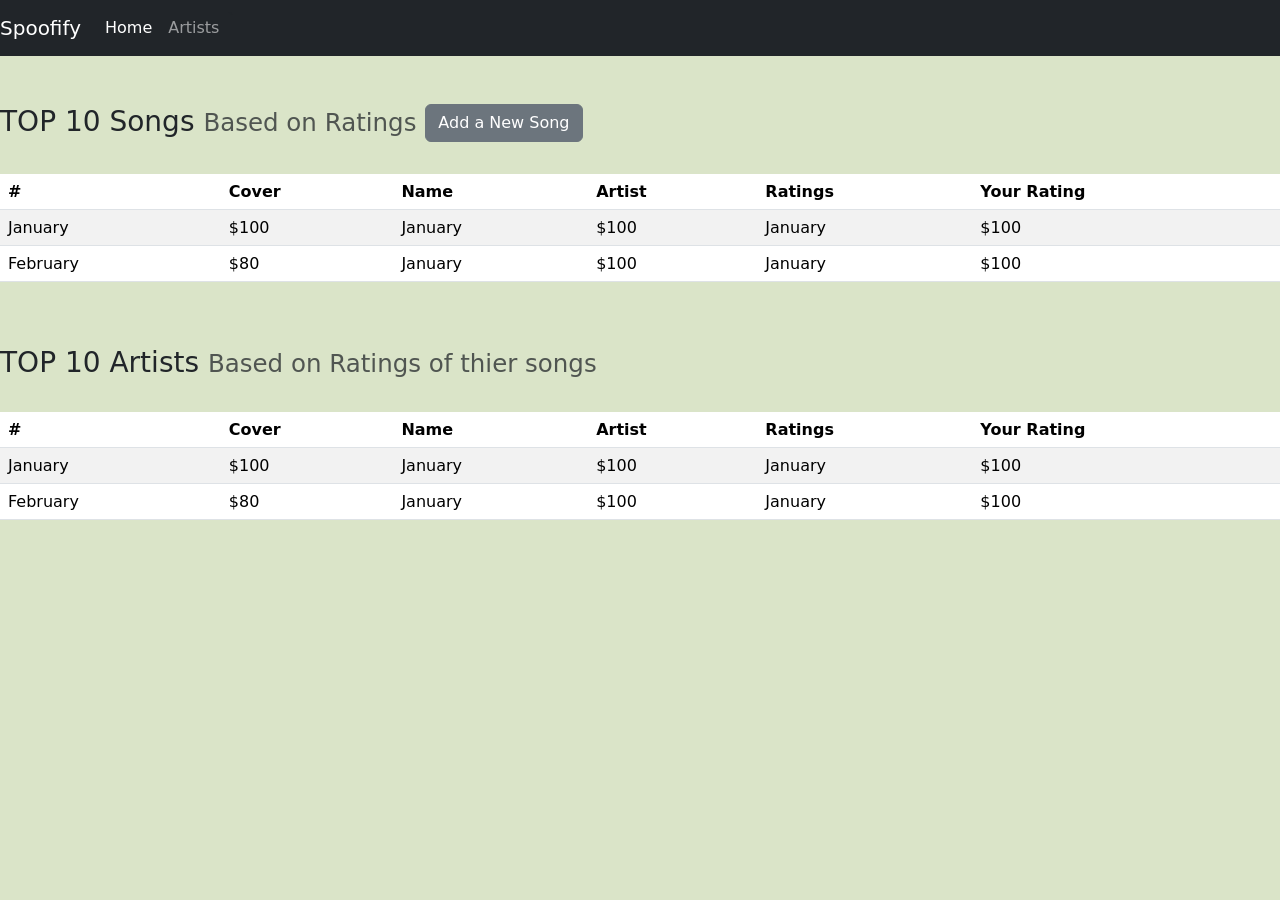
==== templates/index.html @ ae159f96 "added template" ====
<!<!DOCTYPE html>
<!--[if lt IE 7]>      <html class="no-js lt-ie9 lt-ie8 lt-ie7"> <![endif]-->
<!--[if IE 7]>         <html class="no-js lt-ie9 lt-ie8"> <![endif]-->
<!--[if IE 8]>         <html class="no-js lt-ie9"> <![endif]-->
<!--[if gt IE 8]>      <html class="no-js"> <!--<![endif]-->
<html>
    <head>
        <meta charset="utf-8">  
        <meta http-equiv="X-UA-Compatible" content="IE=edge">
        <title></title>
        <meta name="description" content="">
        <meta name="viewport" content="width=device-width, initial-scale=1">
        <link rel="stylesheet" href="style.css">
        
        <link href="https://cdn.jsdelivr.net/npm/bootstrap@5.2.2/dist/css/bootstrap.min.css" rel="stylesheet" integrity="sha384-Zenh87qX5JnK2Jl0vWa8Ck2rdkQ2Bzep5IDxbcnCeuOxjzrPF/et3URy9Bv1WTRi" crossorigin="anonymous">
        
        <script src="https://cdn.jsdelivr.net/npm/bootstrap@5.2.2/dist/js/bootstrap.bundle.min.js" integrity="sha384-OERcA2EqjJCMA+/3y+gxIOqMEjwtxJY7qPCqsdltbNJuaOe923+mo//f6V8Qbsw3" crossorigin="anonymous"></script>


    </head>
    <body style="background-color: #dae4c8;" >
        <nav class="navbar navbar-expand-lg navbar-dark bg-dark">
            <a class="navbar-brand" href="#">Spoofify</a>
            <button class="navbar-toggler" type="button" data-toggle="collapse" data-target="#navbarNavAltMarkup" aria-controls="navbarNavAltMarkup" aria-expanded="false" aria-label="Toggle navigation">
              <span class="navbar-toggler-icon"></span>
            </button>
            <div class="collapse navbar-collapse" id="navbarNavAltMarkup">
              <div class="navbar-nav">
                <a class="nav-item nav-link active" href="#">Home</a>
                <a class="nav-item nav-link" href="#">Artists</a>`
              </div>
            </div>
          </nav><br><br>
          <h3>
            TOP 10 Songs
            <small class="text-muted">Based on Ratings</small>&nbsp;<button type="button" class="btn btn-secondary" data-bs-toggle="modal" data-bs-target="#song" data-bs-whatever="@mdo">Add a New Song</button>
          </h3>
          <br>
          <div class="modal fade" id="song" tabindex="-1" aria-labelledby="songLabel" aria-hidden="true">
            <div class="modal-dialog">
              <div class="modal-content">
                <div class="modal-header">
                  <h5 class="modal-title" id="songLabel">Add a new Song</h5>
                  <button type="button" class="btn-close" data-bs-dismiss="modal" aria-label="Close"></button>
                </div>
                <div class="modal-body">
                  <form>
                    <div class="mb-3">
                      <label for="recipient-name" class="col-form-label">Name:</label>
                      <input type="text" class="form-control" id="name" required>
                    </div>
                    <div class="mb-3">
                      <label for="message-text" class="col-form-label">Artist:</label>
                      <select id="artist" class="form-control" required>
                        <option value="0">Select</option>
                      </select>
                      <a class="btn btn-primary" data-bs-toggle="modal" href="#addArtist" role="button">Not here? Then Add here!</a>
                    </div>
                    <div class="mb-3">
                      <label for="message-text" class="col-form-label">Date of Release:</label>
                      <input type="date" class="form-control" id="DOR" required>
                    </div>
                    <div class="mb-3">
                      <label for="message-text" class="col-form-label">Image:</label>
                      <input type="file" class="form-control" id="DOR" required>
                    </div>
                    

                    <label for="message-text" class="col-form-label">Ratings:</label>
                    <div class="rating">
                      
                    <div class="mb-3">
                      <label>
                        <input type="radio" name="stars" value="1" />
                        <span class="icon">★</span>
                      </label>
                      <label>
                        <input type="radio" name="stars" value="2" />
                        <span class="icon">★</span>
                        <span class="icon">★</span>
                      </label>
                      <label>
                        <input type="radio" name="stars" value="3" />
                        <span class="icon">★</span>
                        <span class="icon">★</span>
                        <span class="icon">★</span>   
                      </label>
                      <label>
                        <input type="radio" name="stars" value="4" />
                        <span class="icon">★</span>
                        <span class="icon">★</span>
                        <span class="icon">★</span>
                        <span class="icon">★</span>
                      </label>
                      <label>
                        <input type="radio" name="stars" value="5" />
                        <span class="icon">★</span>
                        <span class="icon">★</span>
                        <span class="icon">★</span>
                        <span class="icon">★</span>
                        <span class="icon">★</span>
                      </label>
                    </div>
                  </div>
                  <div class="modal-footer">
                    <button type="button" class="btn btn-secondary" data-bs-dismiss="modal">Close</button>
                    <button type="submit" class="btn btn-primary">Add</button>
                  </div>
                  </form>
                </div>
               
              </div>
            </div>
          </div>
          
            
          <table class="table table-striped table-">
            <thead class="thead-dark">
                <tr>
                  <th>#</th>
                  <th>Cover</th>
                  <th>Name</th>
                  <th>Artist</th>
                  <th>Ratings</th>
                  <th>Your Rating</th>
                </tr>
              </thead>
              <tbody>
                <tr>
                  <td>January</td>
                  <td>$100</td>
                  <td>January</td>
                  <td>$100</td>
                  <td>January</td>
                  <td>$100</td>
                </tr>
                <tr>
                  <td>February</td>
                  <td>$80</td>
                  <td>January</td>
                  <td>$100</td>
                  <td>January</td>
                  <td>$100</td>
                </tr>
            </tbody>
          </table><br><br>


          <h3>
            TOP 10 Artists
            <small class="text-muted">Based on Ratings of thier songs</small>&nbsp;
            <!-- <button type="button" class="btn btn-secondary" data-bs-toggle="modal" data-bs-target="#artist" data-bs-whatever="@mdo">Add a New Song</button> -->
          </h3><br>

          <div class="modal fade" id="artist" tabindex="-1" aria-labelledby="artistLabel" aria-hidden="true">
            <div class="modal-dialog">
              <div class="modal-content">
                <div class="modal-header">
                  <h5 class="modal-title" id="artistLabel">Add a new Song</h5>
                  <button type="button" class="btn-close" data-bs-dismiss="modal" aria-label="Close"></button>
                </div>
                <div class="modal-body">
                  <form>
                    <div class="mb-3">
                      <label for="recipient-name" class="col-form-label">Name:</label>
                      <input type="text" class="form-control" id="name" required>
                    </div>
                    <div class="mb-3">
                      <label for="message-text" class="col-form-label">Artist:</label>
                      <select id="artist" class="form-control" required>
                        <option value="0">Select</option>
                      </select>
                    </div>
                    <div class="mb-3">
                      <label for="message-text" class="col-form-label">Date of Release:</label>
                      <input type="date" class="form-control" id="DOR" required>
                    </div>
                    <div class="mb-3">
                      <label for="message-text" class="col-form-label">Image:</label>
                      <input type="file" class="form-control" id="DOR" required>
                    </div>
                    

                    <label for="message-text" class="col-form-label">Ratings:</label>
                    <div class="rating">
                      
                    <div class="mb-3">
                      <label>
                        <input type="radio" name="stars" value="1" />
                        <span class="icon">★</span>
                      </label>
                      <label>
                        <input type="radio" name="stars" value="2" />
                        <span class="icon">★</span>
                        <span class="icon">★</span>
                      </label>
                      <label>
                        <input type="radio" name="stars" value="3" />
                        <span class="icon">★</span>
                        <span class="icon">★</span>
                        <span class="icon">★</span>   
                      </label>
                      <label>
                        <input type="radio" name="stars" value="4" />
                        <span class="icon">★</span>
                        <span class="icon">★</span>
                        <span class="icon">★</span>
                        <span class="icon">★</span>
                      </label>
                      <label>
                        <input type="radio" name="stars" value="5" />
                        <span class="icon">★</span>
                        <span class="icon">★</span>
                        <span class="icon">★</span>
                        <span class="icon">★</span>
                        <span class="icon">★</span>
                      </label>
                    </div>
                  </div>
                  <div class="modal-footer">
                    <button type="button" class="btn btn-secondary" data-bs-dismiss="modal">Close</button>
                    <button type="submit" class="btn btn-primary">Send message</button>
                  </div>
                  </form>
                </div>
               
              </div>
            </div>
          </div>
          
          <table class="table table-striped table-">
            <thead class="thead-dark">
                <tr>
                  <th>#</th>
                  <th>Cover</th>
                  <th>Name</th>
                  <th>Artist</th>
                  <th>Ratings</th>
                  <th>Your Rating</th>
                </tr>
              </thead>
              <tbody>
                <tr>
                  <td>January</td>
                  <td>$100</td>
                  <td>January</td>
                  <td>$100</td>
                  <td>January</td>
                  <td>$100</td>
                </tr>
                <tr>
                  <td>February</td>
                  <td>$80</td>
                  <td>January</td>
                  <td>$100</td>
                  <td>January</td>
                  <td>$100</td>
                </tr>
            </tbody>
          </table>
        
        <script src="" async defer>
                    var artist = document.getElementById('artist')
                    artist.addEventListener('show.bs.modal', function (event) {
            // Button that triggered the modal
            var button = event.relatedTarget
            // Extract info from data-bs-* attributes
            var recipient = button.getAttribute('data-bs-whatever')
            // If necessary, you could initiate an AJAX request here
            // and then do the updating in a callback.
            //
            // Update the modal's content.
            var modalTitle = artist.querySelector('.modal-title')
            var modalBodyInput = artist.querySelector('.modal-body input')

            modalTitle.textContent = 'New message to ' + recipient
            modalBodyInput.value = recipient
          })

          var song = document.getElementById('song')
            song.addEventListener('show.bs.modal', function (event) {
            // Button that triggered the modal
            var button = event.relatedTarget
            // Extract info from data-bs-* attributes
            var recipient = button.getAttribute('data-bs-whatever')
            // If necessary, you could initiate an AJAX request here
            // and then do the updating in a callback.
            //
            // Update the modal's content.
            var modalTitle = song.querySelector('.modal-title')
            var modalBodyInput = song.querySelector('.modal-body input')

            modalTitle.textContent = 'New message to ' + recipient
            modalBodyInput.value = recipient
          })
          
          $(':radio').change(function() {
            console.log('New star rating: ' + this.value);
          });


        
        </script>


        <div class="modal fade" id="addArtist" aria-hidden="true" aria-labelledby="addArtistLabel" tabindex="-1">
          <div class="modal-dialog modal-dialog-centered">
            <div class="modal-content">
              <div class="modal-header">
                <h5 class="modal-title" id="addArtistLabel">Add New Artist</h5>
                <button type="button" class="btn-close" data-bs-dismiss="modal" aria-label="Close"></button>
              </div>
              <div class="modal-body">
                <div class="modal-body">
                  <form>
                    <div class="mb-3">
                      <label for="recipient-name" class="col-form-label">Name:</label>
                      <input type="text" class="form-control" id="name" required>
                    </div>
                    
                    <div class="mb-3">
                      <label for="message-text" class="col-form-label">Date of Birth:</label>
                      <input type="date" class="form-control" id="DOB" required>
                    </div>
                    

                    <div class="mb-3">
                      <label for="message-text" class="col-form-label">Bio:</label>
                      <textarea id="bio" class="form-control" rows="5" cols="20"></textarea>
                    </div>
                    
                  <div class="modal-footer">
                    <button type="button" class="btn btn-secondary" data-bs-dismiss="modal">Close</button>
                    <!-- <button type="submit" class="btn btn-primary">Add</button> -->
                    <button type="submit" class="btn btn-primary" data-bs-target="#song" data-bs-toggle="modal" data-bs-dismiss="modal">Add</button>
                  </div>
                  </form>
                </div>
              </div>
              <div class="modal-footer">
                
              </div>
            </div>
          </div>
        </div>
        <!-- <div class="modal fade" id="exampleModalToggle2" aria-hidden="true" aria-labelledby="exampleModalToggleLabel2" tabindex="-1">
          <div class="modal-dialog modal-dialog-centered">
            <div class="modal-content">
              <div class="modal-header">
                <h5 class="modal-title" id="exampleModalToggleLabel2">Modal 2</h5>
                <button type="button" class="btn-close" data-bs-dismiss="modal" aria-label="Close"></button>
              </div>
              <div class="modal-body">
                Hide this modal and show the first with the button below.
              </div>
              <div class="modal-footer">
                <button class="btn btn-primary" data-bs-target="#exampleModalToggle" data-bs-toggle="modal" data-bs-dismiss="modal">Back to first</button>
              </div>
            </div>
          </div>
        </div> -->
        
    </body>
</html>
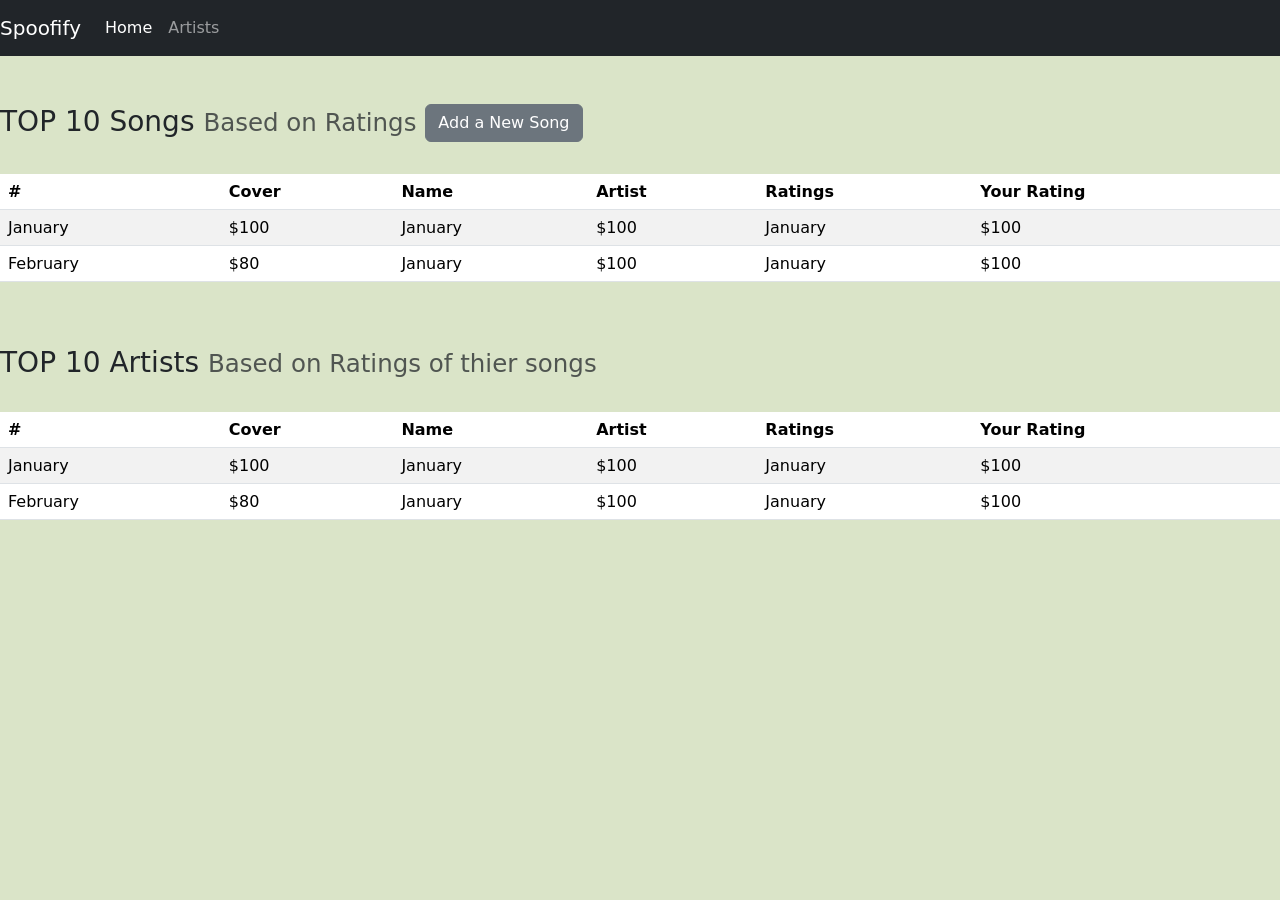
==== commit dc229120: "Login-Signup added" ====
--- a/templates/index.html
+++ b/templates/index.html
@@ -10,15 +10,94 @@
         <title></title>
         <meta name="description" content="">
         <meta name="viewport" content="width=device-width, initial-scale=1">
-        <link rel="stylesheet" href="style.css">
+        <!-- <link rel="stylesheet" href="style.css"> -->
+        <link href="{{ url_for('static', filename='style.css') }}" />
+        <link href="https://cdn.jsdelivr.net/npm/bootstrap@5.2.2/dist/css/bootstrap.min.css" rel="stylesheet" integrity="sha384-Zenh87qX5JnK2Jl0vWa8Ck2rdkQ2Bzep5IDxbcnCeuOxjzrPF/et3URy9Bv1WTRi" crossorigin="anonymous">
+        <script src="https://ajax.googleapis.com/ajax/libs/jquery/3.6.0/jquery.min.js"></script>
+        <script src="//code.jquery.com/jquery-1.11.1.min.js"></script>
+        <script src="https://cdn.jsdelivr.net/npm/bootstrap@5.2.2/dist/js/bootstrap.bundle.min.js" integrity="sha384-OERcA2EqjJCMA+/3y+gxIOqMEjwtxJY7qPCqsdltbNJuaOe923+mo//f6V8Qbsw3" crossorigin="anonymous"></script>
+        <script>
+          function getItems() {
+            $.ajax({
+                url: "/getArtist",
+                type: "GET",
+                headers: {
+                    "accept": "*/*",
+                },
+                success: function(data) {
+                    $.each(data, function(key, value){
+                        $("#artistList").append('<option value="' + value.artistName + '">' + value.artistName +'</option>');
+                    });
+                    
+                },
+                
+                error: function(error) {
+                    alert(JSON.stringify(error));
+                }
+            });
+          }
+
+
+          //Login/Signup
+
+          
+          
+          
+        </script>
+
         
-        <link href="https://cdn.jsdelivr.net/npm/bootstrap@5.2.2/dist/css/bootstrap.min.css" rel="stylesheet" integrity="sha384-Zenh87qX5JnK2Jl0vWa8Ck2rdkQ2Bzep5IDxbcnCeuOxjzrPF/et3URy9Bv1WTRi" crossorigin="anonymous">
-        
-        <script src="https://cdn.jsdelivr.net/npm/bootstrap@5.2.2/dist/js/bootstrap.bundle.min.js" integrity="sha384-OERcA2EqjJCMA+/3y+gxIOqMEjwtxJY7qPCqsdltbNJuaOe923+mo//f6V8Qbsw3" crossorigin="anonymous"></script>
-
-
     </head>
-    <body style="background-color: #dae4c8;" >
+
+
+    
+    <body style="background-color: #dae4c8;" onload="getItems()" >
+
+
+      <!-- Login/Signup -->
+
+      <div class="modal fade" id="Login-Sign" aria-hidden="true" aria-labelledby="Login-SignLabel" tabindex="-1">
+        <div class="modal-dialog modal-dialog-centered">
+          <div class="modal-content">
+            <div class="modal-header">
+              <h5 class="modal-title" id="addArtistLabel">Login/Signup</h5>
+              <button type="button" class="btn-close" data-bs-dismiss="modal" aria-label="Close"></button>
+            </div>
+            <div class="modal-body">
+              <div class="modal-body">
+                <form>
+                  <div class="mb-3">
+                    <label for="recipient-name" class="col-form-label">Username:</label>
+                    <input type="text" class="form-control" id="username" required>
+                  </div>
+                  
+                  <div class="mb-3">
+                    <label for="recipient-name" class="col-form-label">Email:</label>
+                    <input type="email" class="form-control" id="email" required>
+                  </div>
+                  
+
+                  <div class="mb-3">
+                    <label for="recipient-name" class="col-form-label">Password:</label>
+                    <input type="password" class="form-control" id="pwd" required>
+                  </div>
+                  
+                <div class="modal-footer">
+                  <button type="button" class="btn btn-secondary" data-bs-dismiss="modal">Close</button>
+                  <!-- <button type="submit" class="btn btn-primary">Add</button> -->
+                  <button type="submit" class="btn btn-primary" data-bs-target="#" data-bs-toggle="modal" data-bs-dismiss="modal">Register</button>
+                  <a class="btn btn-primary" data-bs-toggle="modal" href="#login" role="button">Already Registered? Login here!</a>
+                </div>
+                </form>
+              </div>
+            </div>
+            <div class="modal-footer">
+              
+            </div>
+          </div>
+        </div>
+      </div>
+
+    <!-- End -->
         <nav class="navbar navbar-expand-lg navbar-dark bg-dark">
             <a class="navbar-brand" href="#">Spoofify</a>
             <button class="navbar-toggler" type="button" data-toggle="collapse" data-target="#navbarNavAltMarkup" aria-controls="navbarNavAltMarkup" aria-expanded="false" aria-label="Toggle navigation">
@@ -27,13 +106,15 @@
             <div class="collapse navbar-collapse" id="navbarNavAltMarkup">
               <div class="navbar-nav">
                 <a class="nav-item nav-link active" href="#">Home</a>
-                <a class="nav-item nav-link" href="#">Artists</a>`
+                <a class="nav-item nav-link" href="#">Artists</a>
+                <a class="nav-item nav-link" href="#"></a>
+                <button type="button" style="color:black; border-radius: 6px; float: right;  position: relative; left: 480%;" lass="nav-item nav-link" data-bs-toggle="modal" data-bs-target="#Login-Sign" data-bs-whatever="@mdo" id="getArtistNames">Login/Sign-up</button>
               </div>
             </div>
           </nav><br><br>
           <h3>
             TOP 10 Songs
-            <small class="text-muted">Based on Ratings</small>&nbsp;<button type="button" class="btn btn-secondary" data-bs-toggle="modal" data-bs-target="#song" data-bs-whatever="@mdo">Add a New Song</button>
+            <small class="text-muted">Based on Ratings</small>&nbsp;<button type="button" class="btn btn-secondary" data-bs-toggle="modal" data-bs-target="#song" data-bs-whatever="@mdo" id="getArtistNames">Add a New Song</button>
           </h3>
           <br>
           <div class="modal fade" id="song" tabindex="-1" aria-labelledby="songLabel" aria-hidden="true">
@@ -51,7 +132,7 @@
                     </div>
                     <div class="mb-3">
                       <label for="message-text" class="col-form-label">Artist:</label>
-                      <select id="artist" class="form-control" required>
+                      <select id="artistList" class="form-control" required>
                         <option value="0">Select</option>
                       </select>
                       <a class="btn btn-primary" data-bs-toggle="modal" href="#addArtist" role="button">Not here? Then Add here!</a>
@@ -260,8 +341,14 @@
           </table>
         
         <script src="" async defer>
-                    var artist = document.getElementById('artist')
-                    artist.addEventListener('show.bs.modal', function (event) {
+
+          
+
+
+          //$("#getArtistNames").click(getItems);
+
+            var artist = document.getElementById('artist')
+            artist.addEventListener('show.bs.modal', function (event) {
             // Button that triggered the modal
             var button = event.relatedTarget
             // Extract info from data-bs-* attributes
@@ -293,12 +380,31 @@
             modalTitle.textContent = 'New message to ' + recipient
             modalBodyInput.value = recipient
           })
+
+          var Login = document.getElementById('Login-Sign')
+            Login.addEventListener('show.bs.modal', function (event) {
+            // Button that triggered the modal
+            var button = event.relatedTarget
+            // Extract info from data-bs-* attributes
+            var recipient = button.getAttribute('data-bs-whatever3')
+            // If necessary, you could initiate an AJAX request here
+            // and then do the updating in a callback.
+            //
+            // Update the modal's content.
+            var modalTitle = Login.querySelector('.modal-title')
+            var modalBodyInput = Login.querySelector('.modal-body input')
+
+            modalTitle.textContent = 'New message to ' + recipient
+            modalBodyInput.value = recipient
+          })
           
           $(':radio').change(function() {
             console.log('New star rating: ' + this.value);
           });
 
-
+          //getArtist
+
+          
         
         </script>
 
@@ -343,6 +449,44 @@
             </div>
           </div>
         </div>
+
+        <!-- Login -->
+        <div class="modal fade" id="login" aria-hidden="true" aria-labelledby="loginLabel" tabindex="-1">
+          <div class="modal-dialog modal-dialog-centered">
+            <div class="modal-content">
+              <div class="modal-header">
+                <h5 class="modal-title" id="loginLabel">Login</h5>
+                <button type="button" class="btn-close" data-bs-dismiss="modal" aria-label="Close"></button>
+              </div>
+              <div class="modal-body">
+                <div class="modal-body">
+                  <form>
+                    <div class="mb-3">
+                      <label for="recipient-name" class="col-form-label">Username:</label>
+                      <input type="text" class="form-control" id="usernameL" required>
+                    </div>
+                    
+                    <div class="mb-3">
+                      <label for="recipient-password" class="col-form-label">Password:</label>
+                      <input type="password" class="form-control" id="pwdL" required>
+                    </div>
+                    
+                  <div class="modal-footer">
+                    <button type="button" class="btn btn-secondary" data-bs-dismiss="modal">Close</button>
+                    <!-- <button type="submit" class="btn btn-primary">Add</button> -->
+                    <button type="submit" class="btn btn-primary" data-bs-target="#" data-bs-toggle="modal" data-bs-dismiss="modal">Login</button>
+                    <a class="btn btn-primary" data-bs-toggle="modal" href="#addArtist" role="button">Not Registered? Then Sign-up here!</a>
+                  </div>
+                  </form>
+                </div>
+              </div>
+              <div class="modal-footer">
+                
+              </div>
+            </div>
+          </div>
+        </div>
+        <!-- Login end -->
         <!-- <div class="modal fade" id="exampleModalToggle2" aria-hidden="true" aria-labelledby="exampleModalToggleLabel2" tabindex="-1">
           <div class="modal-dialog modal-dialog-centered">
             <div class="modal-content">
--- a/templates/style.css
+++ b/templates/style.css
@@ -0,0 +1,80 @@
+body{
+  background-color: #76524b;
+}
+
+.rating {
+    display: inline-block;
+    position: relative;
+    height: 30px;
+    line-height: 30px;
+    font-size: 30px;
+  }
+  
+  .rating label {
+    position: absolute;
+    top: 0;
+    left: 0;
+    height: 80%;
+    cursor: pointer;
+  }
+  
+  .rating label:last-child {
+    position: static;
+  }
+  
+  .rating label:nth-child(1) {
+    z-index: 5;
+  }
+  
+  .rating label:nth-child(2) {
+    z-index: 4;
+  }
+  
+  .rating label:nth-child(3) {
+    z-index: 3;
+  }
+  
+  .rating label:nth-child(4) {
+    z-index: 2;
+  }
+  
+  .rating label:nth-child(5) {
+    z-index: 1;
+  }
+  
+  .rating label input {
+    position: absolute;
+    top: 0;
+    left: 0;
+    opacity: 0;
+  }
+  
+  .rating label .icon {
+    float: left;
+    color: transparent;
+  }
+  
+  .rating label:last-child .icon {
+    color: #000;
+  }
+  
+  .rating:not(:hover) label input:checked ~ .icon,
+  .rating:hover label:hover input ~ .icon {
+    color: #09f;
+  }
+  
+  .rating label input:focus:not(:checked) ~ .icon:last-child {
+    color: #000;
+    text-shadow: 0 0 5px #09f;
+  }
+
+
+  .nav-tabs {
+    margin-bottom: 15px;
+}
+.sign-with {
+    margin-top: 25px;
+    padding: 20px;
+}
+
+  
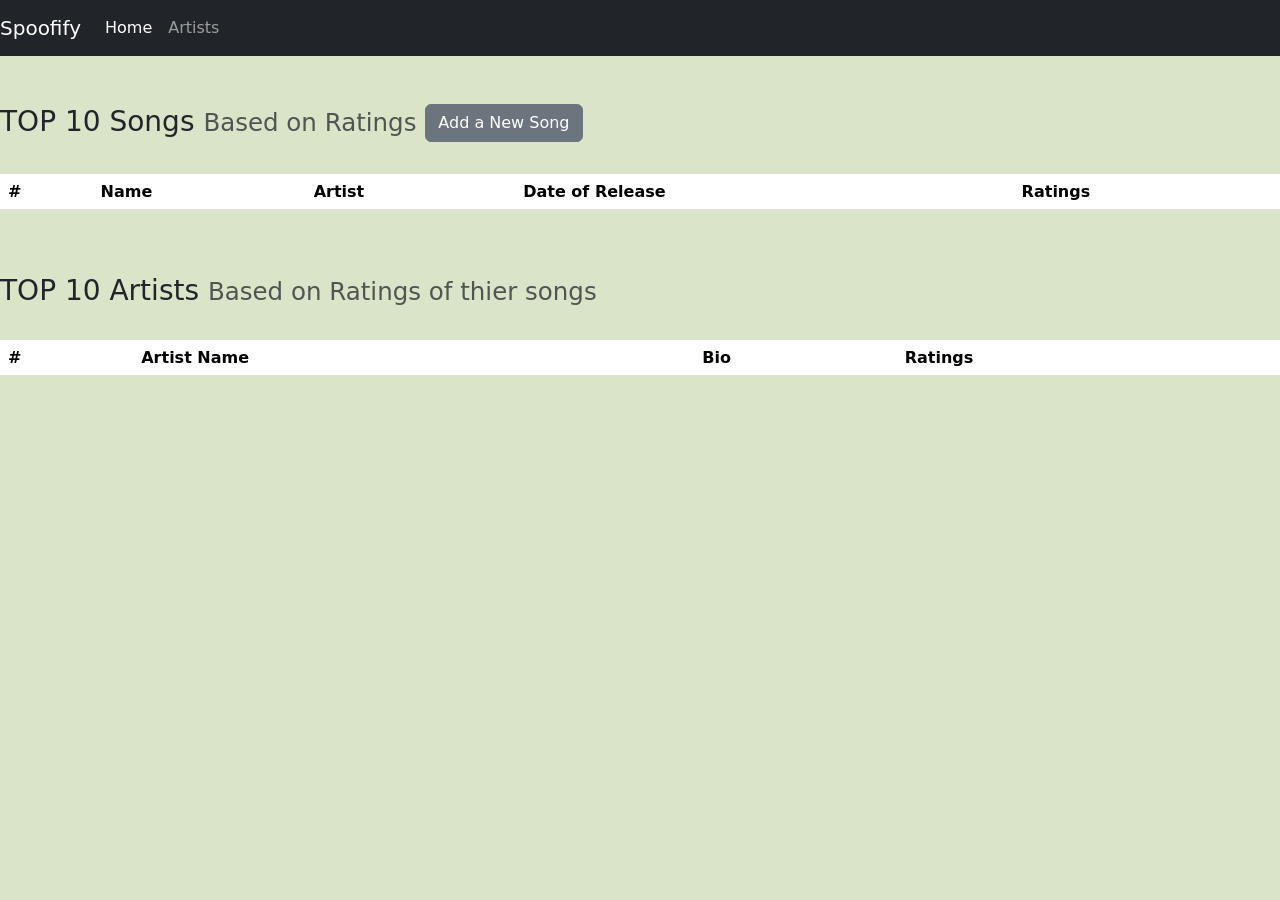
==== commit fa91f4b4: "Get Songs and Artists Added" ====
--- a/templates/index.html
+++ b/templates/index.html
@@ -4,343 +4,538 @@
 <!--[if IE 8]>         <html class="no-js lt-ie9"> <![endif]-->
 <!--[if gt IE 8]>      <html class="no-js"> <!--<![endif]-->
 <html>
-    <head>
-        <meta charset="utf-8">  
-        <meta http-equiv="X-UA-Compatible" content="IE=edge">
-        <title></title>
-        <meta name="description" content="">
-        <meta name="viewport" content="width=device-width, initial-scale=1">
-        <!-- <link rel="stylesheet" href="style.css"> -->
-        <link href="{{ url_for('static', filename='style.css') }}" />
-        <link href="https://cdn.jsdelivr.net/npm/bootstrap@5.2.2/dist/css/bootstrap.min.css" rel="stylesheet" integrity="sha384-Zenh87qX5JnK2Jl0vWa8Ck2rdkQ2Bzep5IDxbcnCeuOxjzrPF/et3URy9Bv1WTRi" crossorigin="anonymous">
-        <script src="https://ajax.googleapis.com/ajax/libs/jquery/3.6.0/jquery.min.js"></script>
-        <script src="//code.jquery.com/jquery-1.11.1.min.js"></script>
-        <script src="https://cdn.jsdelivr.net/npm/bootstrap@5.2.2/dist/js/bootstrap.bundle.min.js" integrity="sha384-OERcA2EqjJCMA+/3y+gxIOqMEjwtxJY7qPCqsdltbNJuaOe923+mo//f6V8Qbsw3" crossorigin="anonymous"></script>
-        <script>
-          function getItems() {
-            $.ajax({
-                url: "/getArtist",
-                type: "GET",
-                headers: {
-                    "accept": "*/*",
+  <head>
+    <meta charset="utf-8">
+    <meta http-equiv="X-UA-Compatible" content="IE=edge">
+    <title></title>
+    <meta name="description" content="">
+    <meta name="viewport" content="width=device-width, initial-scale=1">
+    <link rel="stylesheet" href="style.css">
+    
+    <link
+      href="https://cdn.jsdelivr.net/npm/bootstrap@5.2.2/dist/css/bootstrap.min.css"
+      rel="stylesheet"
+      integrity="sha384-Zenh87qX5JnK2Jl0vWa8Ck2rdkQ2Bzep5IDxbcnCeuOxjzrPF/et3URy9Bv1WTRi"
+      crossorigin="anonymous">
+    <script
+      src="https://ajax.googleapis.com/ajax/libs/jquery/3.6.0/jquery.min.js"></script>
+    <script src="//code.jquery.com/jquery-1.11.1.min.js"></script>
+    <script
+      src="https://cdn.jsdelivr.net/npm/bootstrap@5.2.2/dist/js/bootstrap.bundle.min.js"
+      integrity="sha384-OERcA2EqjJCMA+/3y+gxIOqMEjwtxJY7qPCqsdltbNJuaOe923+mo//f6V8Qbsw3"
+      crossorigin="anonymous"></script>
+    <script>
+                          function getItems() {
+                            $.ajax({
+                              url: "/getArtist",
+                              type: "GET",
+                              headers: {
+                                "accept": "*/*",
+                              },
+                              success: function (data) {
+                                $.each(data, function (key, value) {
+                                  $("#artistList").append('<option value="' + value.artistName + '">' + value.artistName + '</option>');
+                                });
+
+                              },
+
+                              error: function (error) {
+                                alert(JSON.stringify(error));
+                              }
+                            });
+          }
+
+
+                          //Signup
+
+                          $(document).ready(function () {
+
+                            $("#reg").click(function () {
+                              var data = {
+                                "username": $("#username").val(),
+                                "email": $("#email").val(),
+                                "password": $("#pwd").val()
+                              }
+                              $.ajax({
+                                url: '/signup',
+                                type: 'POST',
+                                contentType: "application/json",
+                                data: JSON.stringify(data),
+                                dataType: "json",
+                                success: function (data, textStatus, xhr) {
+                                  alert('Success');
+                                  console.log(data);
+                                },
+                                error: function (xhr, textStatus, errorThrown) {
+                                  console.log(data);
+                                  alert('textStatus: ' + xhr.status);
+                                  alert(errorThrown);
+                                  console.log('Error in Operation' + errorThrown);
+                                }
+                              });
+                            });
+        });
+
+</script>
+<script>
+                          $(document).ready(function () {
+
+                            $("#btnLogin").click(function () {
+                              function make_base_auth(user, password) {
+                                var tok = user + ':' + password;
+                                var hash = btoa(tok);
+                                return "Basic " + hash;
+                              }
+                                var username= $("#usernameL").val();
+                                var password= $("#pwdL").val();
+                                $.ajax({
+                                  type: 'POST',
+                                  url: '/login',
+                                  dataType: 'json',
+                                  // data: JSON.stringify({"username": username, "password": password}),
+                                  // contentType: "application/json",
+                                  async: false,
+                                  // headers: {
+                                  //   'Authorization': 'Basic ' + btoa(username + ':' + password)
+                                  // },
+                                  beforeSend: function (xhr){ 
+                                      xhr.setRequestHeader('Authorization',"Basic " + btoa(username + ":" + password));
+                                  },
+                                  // contentType: 'application/json;charset=UTF-8',
+                                //   beforeSend: function (xhr) {
+                                //     xhr.setRequestHeader ("Authorization", "Basic " + btoa(username + ":" + password));
+                                // },
+                                  //whatever you need
+                                  // beforeSend: function (xhr) {
+                                  //     xhr.setRequestHeader('Authorization', make_base_auth(username, password));
+                                  // },
+                                  success: function (xhr) {
+                                    alert(xhr.responseText);
+                                    console.log('Success!', xhr.responseText);
+                                  },
+                                  error: function (xhr, errorThrown) {
+                                    alert('Error!', xhr.responseText, errorThrown);
+                                    console.log('Error!', errorThrown);
+                                  }
+                              });
+                              function make_base_auth(user, password) {
+                                var tok = user + ':' + password;
+                                var hash = btoa(tok);
+                                return 'Basic ' + hash;
+                            }
+                            });
+  });
+
+
+        //Add Song
+            $(document).ready(function () {
+
+            $("#btnAddSong").click(function () {
+              var data = {
+                "username": $("#username").val(),
+                "email": $("#email").val(),
+                "password": $("#pwd").val()
+              }
+              $.ajax({
+                url: '/addMusic',
+                type: 'POST',
+                contentType: "application/json",
+                data: JSON.stringify(data),
+                dataType: "json",
+                success: function (data, textStatus, xhr) {
+                  alert('Success');
+                  console.log(data);
                 },
-                success: function(data) {
-                    $.each(data, function(key, value){
-                        $("#artistList").append('<option value="' + value.artistName + '">' + value.artistName +'</option>');
-                    });
-                    
-                },
-                
-                error: function(error) {
-                    alert(JSON.stringify(error));
+                error: function (xhr, textStatus, errorThrown) {
+                  console.log(data);
+                  alert('textStatus: ' + xhr.status);
+                  alert(errorThrown);
+                  console.log('Error in Operation' + errorThrown);
                 }
+              });
             });
-          }
-
-
-          //Login/Signup
-
+            });
+
+
+              //Add Artists
+
+              $(document).ready(function () {
+
+                $("#btnAddArtist").click(function () {
+                  var data = {
+                    "artistName": $("#username").val(),
+                    "email": $("#email").val(),
+                    "password": $("#pwd").val()
+                  }
+                  $.ajax({
+                    url: '/addArtist',
+                    type: 'POST',
+                    contentType: "application/json",
+                    data: JSON.stringify(data),
+                    dataType: "json",
+                    success: function (data, textStatus, xhr) {
+                      alert('Success');
+                      console.log(data);
+                    },
+                    error: function (xhr, textStatus, errorThrown) {
+                      console.log(data);
+                      alert('textStatus: ' + xhr.status);
+                      alert(errorThrown);
+                      console.log('Error in Operation' + errorThrown);
+                    }
+                  });
+                });
+                });
+
+                //getArtist2
+
+                fetch("/getArtist").then(
+                res => {
+                  res.json().then(
+                    data => {
+                      console.log(data);
+                      if (data.length > 0) {
+
+                        var temp = "";
+                        // for(int i=1;i<data.length;i++) {
+                          var i =1 ;
+                        data.forEach((itemData) => {
+                          
+                          temp += "<tr>";
+                          temp+= "<td>" + i++ + "</td>";
+                          temp += "<td>" + itemData.artistName + "</td>";
+                          temp += "<td>" + itemData.artistBio + "</td>";
+                          temp += "<td>" + itemData.avgRating + "</td>";
+                          
+                        });
           
+                        document.getElementById('artistData').innerHTML = temp;
+                      }
+                    }
+                  )
+                }
+              )
+
+              //getSongs
+              
+              fetch("/getMusic").then(
+                res => {
+                  res.json().then(
+                    data => {
+                      console.log(data);
+                      if (data.length > 0) {
+
+                        var temp = "";
+                        // for(int i=1;i<data.length;i++) {
+                          var i =1 ;
+                        data.forEach((itemData) => {
+                          
+                          temp += "<tr>";
+                          temp+= "<td>" + i++ + "</td>";
+                          temp += "<td>" + itemData.musicName + "</td>";
+                          temp += "<td>" + itemData.artistName + "</td>";
+                          temp += "<td>" + itemData.musicDor + "</td>";
+                          temp += "<td>" + itemData.avgRating + "</td>";
+                          
+                        });
           
+                        document.getElementById('musicData').innerHTML = temp;
+                      }
+                    }
+                  )
+                }
+              )
+              
+
+            
           
         </script>
-
-        
-    </head>
-
-
-    
-    <body style="background-color: #dae4c8;" onload="getItems()" >
-
-
-      <!-- Login/Signup -->
-
-      <div class="modal fade" id="Login-Sign" aria-hidden="true" aria-labelledby="Login-SignLabel" tabindex="-1">
-        <div class="modal-dialog modal-dialog-centered">
-          <div class="modal-content">
-            <div class="modal-header">
-              <h5 class="modal-title" id="addArtistLabel">Login/Signup</h5>
-              <button type="button" class="btn-close" data-bs-dismiss="modal" aria-label="Close"></button>
+  </head>
+
+
+
+  <body style="background-color: #dae4c8;" onload="getItems()">
+
+
+    <!-- Login/Signup -->
+
+    <div class="modal fade" id="Login-Sign" aria-hidden="true"
+      aria-labelledby="Login-SignLabel" tabindex="-1">
+      <div class="modal-dialog modal-dialog-centered">
+        <div class="modal-content">
+          <div class="modal-header">
+            <h5 class="modal-title" id="addArtistLabel">Register Yourself</h5>
+            <button type="button" class="btn-close" data-bs-dismiss="modal"
+              aria-label="Close"></button>
+          </div>
+          <div class="modal-body">
+            <div class="modal-body">
+              <form>
+                <div class="mb-3">
+                  <label for="recipient-name" class="col-form-label">Username:</label>
+                  <input type="text" class="form-control" id="username"
+                    required>
+                </div>
+
+                <div class="mb-3">
+                  <label for="recipient-name" class="col-form-label">Email:</label>
+                  <input type="email" class="form-control" id="email" required>
+                </div>
+
+
+                <div class="mb-3">
+                  <label for="recipient-name" class="col-form-label">Password:</label>
+                  <input type="password" class="form-control" id="pwd" required>
+                </div>
+
+                <div class="modal-footer">
+                  <button type="button" class="btn btn-secondary"
+                    data-bs-dismiss="modal">Close</button>
+                  <!-- <button type="submit" class="btn btn-primary">Add</button> -->
+                  <button type="submit" class="btn btn-primary"
+                     data-bs-toggle="modal" id="reg">Register</button>
+                  <a class="btn btn-primary" data-bs-toggle="modal"
+                    href="#login" role="button">Already Registered? Login here!</a>
+                </div>
+              </form>
             </div>
-            <div class="modal-body">
-              <div class="modal-body">
-                <form>
-                  <div class="mb-3">
-                    <label for="recipient-name" class="col-form-label">Username:</label>
-                    <input type="text" class="form-control" id="username" required>
-                  </div>
-                  
-                  <div class="mb-3">
-                    <label for="recipient-name" class="col-form-label">Email:</label>
-                    <input type="email" class="form-control" id="email" required>
-                  </div>
-                  
-
-                  <div class="mb-3">
-                    <label for="recipient-name" class="col-form-label">Password:</label>
-                    <input type="password" class="form-control" id="pwd" required>
-                  </div>
-                  
-                <div class="modal-footer">
-                  <button type="button" class="btn btn-secondary" data-bs-dismiss="modal">Close</button>
-                  <!-- <button type="submit" class="btn btn-primary">Add</button> -->
-                  <button type="submit" class="btn btn-primary" data-bs-target="#" data-bs-toggle="modal" data-bs-dismiss="modal">Register</button>
-                  <a class="btn btn-primary" data-bs-toggle="modal" href="#login" role="button">Already Registered? Login here!</a>
-                </div>
-                </form>
-              </div>
-            </div>
-            <div class="modal-footer">
-              
-            </div>
+          </div>
+          <div class="modal-footer">
+
           </div>
         </div>
       </div>
+    </div>
 
     <!-- End -->
-        <nav class="navbar navbar-expand-lg navbar-dark bg-dark">
-            <a class="navbar-brand" href="#">Spoofify</a>
-            <button class="navbar-toggler" type="button" data-toggle="collapse" data-target="#navbarNavAltMarkup" aria-controls="navbarNavAltMarkup" aria-expanded="false" aria-label="Toggle navigation">
-              <span class="navbar-toggler-icon"></span>
-            </button>
-            <div class="collapse navbar-collapse" id="navbarNavAltMarkup">
-              <div class="navbar-nav">
-                <a class="nav-item nav-link active" href="#">Home</a>
-                <a class="nav-item nav-link" href="#">Artists</a>
-                <a class="nav-item nav-link" href="#"></a>
-                <button type="button" style="color:black; border-radius: 6px; float: right;  position: relative; left: 480%;" lass="nav-item nav-link" data-bs-toggle="modal" data-bs-target="#Login-Sign" data-bs-whatever="@mdo" id="getArtistNames">Login/Sign-up</button>
-              </div>
-            </div>
-          </nav><br><br>
-          <h3>
-            TOP 10 Songs
-            <small class="text-muted">Based on Ratings</small>&nbsp;<button type="button" class="btn btn-secondary" data-bs-toggle="modal" data-bs-target="#song" data-bs-whatever="@mdo" id="getArtistNames">Add a New Song</button>
-          </h3>
-          <br>
-          <div class="modal fade" id="song" tabindex="-1" aria-labelledby="songLabel" aria-hidden="true">
-            <div class="modal-dialog">
-              <div class="modal-content">
-                <div class="modal-header">
-                  <h5 class="modal-title" id="songLabel">Add a new Song</h5>
-                  <button type="button" class="btn-close" data-bs-dismiss="modal" aria-label="Close"></button>
-                </div>
-                <div class="modal-body">
-                  <form>
-                    <div class="mb-3">
-                      <label for="recipient-name" class="col-form-label">Name:</label>
-                      <input type="text" class="form-control" id="name" required>
-                    </div>
-                    <div class="mb-3">
-                      <label for="message-text" class="col-form-label">Artist:</label>
-                      <select id="artistList" class="form-control" required>
-                        <option value="0">Select</option>
-                      </select>
-                      <a class="btn btn-primary" data-bs-toggle="modal" href="#addArtist" role="button">Not here? Then Add here!</a>
-                    </div>
-                    <div class="mb-3">
-                      <label for="message-text" class="col-form-label">Date of Release:</label>
-                      <input type="date" class="form-control" id="DOR" required>
-                    </div>
-                    <div class="mb-3">
-                      <label for="message-text" class="col-form-label">Image:</label>
-                      <input type="file" class="form-control" id="DOR" required>
-                    </div>
-                    
-
-                    <label for="message-text" class="col-form-label">Ratings:</label>
-                    <div class="rating">
-                      
-                    <div class="mb-3">
-                      <label>
-                        <input type="radio" name="stars" value="1" />
-                        <span class="icon">★</span>
-                      </label>
-                      <label>
-                        <input type="radio" name="stars" value="2" />
-                        <span class="icon">★</span>
-                        <span class="icon">★</span>
-                      </label>
-                      <label>
-                        <input type="radio" name="stars" value="3" />
-                        <span class="icon">★</span>
-                        <span class="icon">★</span>
-                        <span class="icon">★</span>   
-                      </label>
-                      <label>
-                        <input type="radio" name="stars" value="4" />
-                        <span class="icon">★</span>
-                        <span class="icon">★</span>
-                        <span class="icon">★</span>
-                        <span class="icon">★</span>
-                      </label>
-                      <label>
-                        <input type="radio" name="stars" value="5" />
-                        <span class="icon">★</span>
-                        <span class="icon">★</span>
-                        <span class="icon">★</span>
-                        <span class="icon">★</span>
-                        <span class="icon">★</span>
-                      </label>
-                    </div>
-                  </div>
-                  <div class="modal-footer">
-                    <button type="button" class="btn btn-secondary" data-bs-dismiss="modal">Close</button>
-                    <button type="submit" class="btn btn-primary">Add</button>
-                  </div>
-                  </form>
-                </div>
-               
-              </div>
-            </div>
-          </div>
+    <nav class="navbar navbar-expand-lg navbar-dark bg-dark">
+      <a class="navbar-brand" href="#">Spoofify</a>
+      <button class="navbar-toggler" type="button" data-toggle="collapse"
+        data-target="#navbarNavAltMarkup" aria-controls="navbarNavAltMarkup"
+        aria-expanded="false" aria-label="Toggle navigation">
+        <span class="navbar-toggler-icon"></span>
+      </button>
+      <div class="collapse navbar-collapse" id="navbarNavAltMarkup">
+        <div class="navbar-nav">
+          <a class="nav-item nav-link active" href="#">Home</a>
+          <a class="nav-item nav-link" href="#">Artists</a>
+          <a class="nav-item nav-link" href="#"></a>
+          <button type="button" style="color:black; border-radius: 6px; float:
+            right; position: relative; left: 480%;" lass="nav-item nav-link"
+            data-bs-toggle="modal" data-bs-target="#login"
+            data-bs-whatever="@mdo" id="getArtistNames">Login/Sign-up</button>
+        </div>
+      </div>
+    </nav><br><br>
+    <h3>
+      TOP 10 Songs
+      <small class="text-muted">Based on Ratings</small>&nbsp;<button
+        type="button" class="btn btn-secondary" data-bs-toggle="modal"
+        data-bs-target="#song" data-bs-whatever="@mdo" id="getArtistNames">Add a
+        New Song</button>
+    </h3>
+    <br>
+    <div class="modal fade" id="song" tabindex="-1" aria-labelledby="songLabel"
+      aria-hidden="true">
+      <div class="modal-dialog">
+        <div class="modal-content">
+          <div class="modal-header">
+            <h5 class="modal-title" id="songLabel">Add a new Song</h5>
+            <button type="button" class="btn-close" data-bs-dismiss="modal"
+              aria-label="Close"></button>
+          </div>
+          <div class="modal-body">
+            <form>
+              <div class="mb-3">
+                <label for="recipient-name" class="col-form-label">Name:</label>
+                <input type="text" class="form-control" id="name" required>
+              </div>
+              <div class="mb-3">
+                <label for="message-text" class="col-form-label">Artist:</label>
+                <select id="artistList" class="form-control" required>
+                  <option value="0">Select</option>
+                </select>
+                <a class="btn btn-primary" data-bs-toggle="modal"
+                  href="#addArtist" role="button">Not here? Then Add here!</a>
+              </div>
+              <div class="mb-3">
+                <label for="message-text" class="col-form-label">Date of
+                  Release:</label>
+                <input type="date" class="form-control" id="DOR" required>
+              </div>
+              <div class="mb-3">
+                <label for="message-text" class="col-form-label">Image:</label>
+                <input type="file" class="form-control" id="DOR" required>
+              </div>
+
+
+              <label for="message-text" class="col-form-label">Ratings:</label>
+              <div class="rating">
+
+                <div class="mb-3">
+                  <label>
+                    <input type="radio" name="stars" value="1" />
+                    <span class="icon">★</span>
+                  </label>
+                  <label>
+                    <input type="radio" name="stars" value="2" />
+                    <span class="icon">★</span>
+                    <span class="icon">★</span>
+                  </label>
+                  <label>
+                    <input type="radio" name="stars" value="3" />
+                    <span class="icon">★</span>
+                    <span class="icon">★</span>
+                    <span class="icon">★</span>
+                  </label>
+                  <label>
+                    <input type="radio" name="stars" value="4" />
+                    <span class="icon">★</span>
+                    <span class="icon">★</span>
+                    <span class="icon">★</span>
+                    <span class="icon">★</span>
+                  </label>
+                  <label>
+                    <input type="radio" name="stars" value="5" />
+                    <span class="icon">★</span>
+                    <span class="icon">★</span>
+                    <span class="icon">★</span>
+                    <span class="icon">★</span>
+                    <span class="icon">★</span>
+                  </label>
+                </div>
+              </div>
+              <div class="modal-footer">
+                <button type="button" class="btn btn-secondary"
+                  data-bs-dismiss="modal">Close</button>
+                <button type="submit" id="btnAddSong" class="btn btn-primary">Add</button>
+              </div>
+            </form>
+          </div>
+
+        </div>
+      </div>
+    </div>
+
+
+    <table class="table table-striped table-">
+      <thead class="thead-dark">
+        <tr>
+          <th>#</th>
+          <th>Name</th>
+          <th>Artist</th>
+          <th>Date of Release</th>
+          <th>Ratings</th>
           
-            
-          <table class="table table-striped table-">
-            <thead class="thead-dark">
-                <tr>
-                  <th>#</th>
-                  <th>Cover</th>
-                  <th>Name</th>
-                  <th>Artist</th>
-                  <th>Ratings</th>
-                  <th>Your Rating</th>
-                </tr>
-              </thead>
-              <tbody>
-                <tr>
-                  <td>January</td>
-                  <td>$100</td>
-                  <td>January</td>
-                  <td>$100</td>
-                  <td>January</td>
-                  <td>$100</td>
-                </tr>
-                <tr>
-                  <td>February</td>
-                  <td>$80</td>
-                  <td>January</td>
-                  <td>$100</td>
-                  <td>January</td>
-                  <td>$100</td>
-                </tr>
-            </tbody>
-          </table><br><br>
-
-
-          <h3>
-            TOP 10 Artists
-            <small class="text-muted">Based on Ratings of thier songs</small>&nbsp;
-            <!-- <button type="button" class="btn btn-secondary" data-bs-toggle="modal" data-bs-target="#artist" data-bs-whatever="@mdo">Add a New Song</button> -->
-          </h3><br>
-
-          <div class="modal fade" id="artist" tabindex="-1" aria-labelledby="artistLabel" aria-hidden="true">
-            <div class="modal-dialog">
-              <div class="modal-content">
-                <div class="modal-header">
-                  <h5 class="modal-title" id="artistLabel">Add a new Song</h5>
-                  <button type="button" class="btn-close" data-bs-dismiss="modal" aria-label="Close"></button>
-                </div>
-                <div class="modal-body">
-                  <form>
-                    <div class="mb-3">
-                      <label for="recipient-name" class="col-form-label">Name:</label>
-                      <input type="text" class="form-control" id="name" required>
-                    </div>
-                    <div class="mb-3">
-                      <label for="message-text" class="col-form-label">Artist:</label>
-                      <select id="artist" class="form-control" required>
-                        <option value="0">Select</option>
-                      </select>
-                    </div>
-                    <div class="mb-3">
-                      <label for="message-text" class="col-form-label">Date of Release:</label>
-                      <input type="date" class="form-control" id="DOR" required>
-                    </div>
-                    <div class="mb-3">
-                      <label for="message-text" class="col-form-label">Image:</label>
-                      <input type="file" class="form-control" id="DOR" required>
-                    </div>
-                    
-
-                    <label for="message-text" class="col-form-label">Ratings:</label>
-                    <div class="rating">
-                      
-                    <div class="mb-3">
-                      <label>
-                        <input type="radio" name="stars" value="1" />
-                        <span class="icon">★</span>
-                      </label>
-                      <label>
-                        <input type="radio" name="stars" value="2" />
-                        <span class="icon">★</span>
-                        <span class="icon">★</span>
-                      </label>
-                      <label>
-                        <input type="radio" name="stars" value="3" />
-                        <span class="icon">★</span>
-                        <span class="icon">★</span>
-                        <span class="icon">★</span>   
-                      </label>
-                      <label>
-                        <input type="radio" name="stars" value="4" />
-                        <span class="icon">★</span>
-                        <span class="icon">★</span>
-                        <span class="icon">★</span>
-                        <span class="icon">★</span>
-                      </label>
-                      <label>
-                        <input type="radio" name="stars" value="5" />
-                        <span class="icon">★</span>
-                        <span class="icon">★</span>
-                        <span class="icon">★</span>
-                        <span class="icon">★</span>
-                        <span class="icon">★</span>
-                      </label>
-                    </div>
-                  </div>
-                  <div class="modal-footer">
-                    <button type="button" class="btn btn-secondary" data-bs-dismiss="modal">Close</button>
-                    <button type="submit" class="btn btn-primary">Send message</button>
-                  </div>
-                  </form>
-                </div>
-               
-              </div>
-            </div>
-          </div>
-          
-          <table class="table table-striped table-">
-            <thead class="thead-dark">
-                <tr>
-                  <th>#</th>
-                  <th>Cover</th>
-                  <th>Name</th>
-                  <th>Artist</th>
-                  <th>Ratings</th>
-                  <th>Your Rating</th>
-                </tr>
-              </thead>
-              <tbody>
-                <tr>
-                  <td>January</td>
-                  <td>$100</td>
-                  <td>January</td>
-                  <td>$100</td>
-                  <td>January</td>
-                  <td>$100</td>
-                </tr>
-                <tr>
-                  <td>February</td>
-                  <td>$80</td>
-                  <td>January</td>
-                  <td>$100</td>
-                  <td>January</td>
-                  <td>$100</td>
-                </tr>
-            </tbody>
-          </table>
+        </tr>
+      </thead>
+      <tbody id="musicData">
         
-        <script src="" async defer>
+      </tbody>
+    </table><br><br>
+
+
+    <h3>
+      TOP 10 Artists
+      <small class="text-muted">Based on Ratings of thier songs</small>&nbsp;
+      <!-- <button type="button" class="btn btn-secondary" data-bs-toggle="modal" data-bs-target="#artist" data-bs-whatever="@mdo">Add a New Song</button> -->
+    </h3><br>
+
+    <div class="modal fade" id="artist" tabindex="-1"
+      aria-labelledby="artistLabel" aria-hidden="true">
+      <div class="modal-dialog">
+        <div class="modal-content">
+          <div class="modal-header">
+            <h5 class="modal-title" id="artistLabel">Add a new Song</h5>
+            <button type="button" class="btn-close" data-bs-dismiss="modal"
+              aria-label="Close"></button>
+          </div>
+          <div class="modal-body">
+            <form>
+              <div class="mb-3">
+                <label for="recipient-name" class="col-form-label">Name:</label>
+                <input type="text" class="form-control" id="name" required>
+              </div>
+              <div class="mb-3">
+                <label for="message-text" class="col-form-label">Artist:</label>
+                <select id="artist" class="form-control" required>
+                  <option value="0">Select</option>
+                </select>
+              </div>
+              <div class="mb-3">
+                <label for="message-text" class="col-form-label">Date of
+                  Release:</label>
+                <input type="date" class="form-control" id="DOR" required>
+              </div>
+              <div class="mb-3">
+                <label for="message-text" class="col-form-label">Image:</label>
+                <input type="file" class="form-control" id="DOR" required>
+              </div>
+
+
+              <label for="message-text" class="col-form-label">Ratings:</label>
+              <div class="rating">
+
+                <div class="mb-3">
+                  <label>
+                    <input type="radio" name="stars" value="1" />
+                    <span class="icon">★</span>
+                  </label>
+                  <label>
+                    <input type="radio" name="stars" value="2" />
+                    <span class="icon">★</span>
+                    <span class="icon">★</span>
+                  </label>
+                  <label>
+                    <input type="radio" name="stars" value="3" />
+                    <span class="icon">★</span>
+                    <span class="icon">★</span>
+                    <span class="icon">★</span>
+                  </label>
+                  <label>
+                    <input type="radio" name="stars" value="4" />
+                    <span class="icon">★</span>
+                    <span class="icon">★</span>
+                    <span class="icon">★</span>
+                    <span class="icon">★</span>
+                  </label>
+                  <label>
+                    <input type="radio" name="stars" value="5" />
+                    <span class="icon">★</span>
+                    <span class="icon">★</span>
+                    <span class="icon">★</span>
+                    <span class="icon">★</span>
+                    <span class="icon">★</span>
+                  </label>
+                </div>
+              </div>
+              <div class="modal-footer">
+                <button type="button" class="btn btn-secondary"
+                  data-bs-dismiss="modal">Close</button>
+                <button type="submit" class="btn btn-primary">Send message</button>
+              </div>
+            </form>
+          </div>
+
+        </div>
+      </div>
+    </div>
+
+    <table class="table table-striped table-">
+      <thead class="thead-dark">
+        <tr>
+          <th>#</th>
+          <th>Artist Name</th>
+          <th>Bio</th>
+          <th>Ratings</th>
+        </tr>
+      </thead>
+      <tbody id="artistData">
+        
+      </tbody>
+    </table>
+
+    <script src="" async defer>
 
           
 
@@ -407,87 +602,100 @@
           
         
         </script>
-
-
-        <div class="modal fade" id="addArtist" aria-hidden="true" aria-labelledby="addArtistLabel" tabindex="-1">
-          <div class="modal-dialog modal-dialog-centered">
-            <div class="modal-content">
-              <div class="modal-header">
-                <h5 class="modal-title" id="addArtistLabel">Add New Artist</h5>
-                <button type="button" class="btn-close" data-bs-dismiss="modal" aria-label="Close"></button>
-              </div>
-              <div class="modal-body">
-                <div class="modal-body">
-                  <form>
-                    <div class="mb-3">
-                      <label for="recipient-name" class="col-form-label">Name:</label>
-                      <input type="text" class="form-control" id="name" required>
-                    </div>
-                    
-                    <div class="mb-3">
-                      <label for="message-text" class="col-form-label">Date of Birth:</label>
-                      <input type="date" class="form-control" id="DOB" required>
-                    </div>
-                    
-
-                    <div class="mb-3">
-                      <label for="message-text" class="col-form-label">Bio:</label>
-                      <textarea id="bio" class="form-control" rows="5" cols="20"></textarea>
-                    </div>
-                    
-                  <div class="modal-footer">
-                    <button type="button" class="btn btn-secondary" data-bs-dismiss="modal">Close</button>
-                    <!-- <button type="submit" class="btn btn-primary">Add</button> -->
-                    <button type="submit" class="btn btn-primary" data-bs-target="#song" data-bs-toggle="modal" data-bs-dismiss="modal">Add</button>
-                  </div>
-                  </form>
-                </div>
-              </div>
-              <div class="modal-footer">
-                
-              </div>
+    <div class="modal fade" id="addArtist" aria-hidden="true"
+      aria-labelledby="addArtistLabel" tabindex="-1">
+      <div class="modal-dialog modal-dialog-centered">
+        <div class="modal-content">
+          <div class="modal-header">
+            <h5 class="modal-title" id="addArtistLabel">Add New Artist</h5>
+            <button type="button" class="btn-close" data-bs-dismiss="modal"
+              aria-label="Close"></button>
+          </div>
+          <div class="modal-body">
+            <div class="modal-body">
+              <form>
+                <div class="mb-3">
+                  <label for="recipient-name" class="col-form-label">Name:</label>
+                  <input type="text" class="form-control" id="name" required>
+                </div>
+
+                <div class="mb-3">
+                  <label for="message-text" class="col-form-label">Date of
+                    Birth:</label>
+                  <input type="date" class="form-control" id="DOB" required>
+                </div>
+
+
+                <div class="mb-3">
+                  <label for="message-text" class="col-form-label">Bio:</label>
+                  <textarea id="bio" class="form-control" rows="5" cols="20"></textarea>
+                </div>
+
+                <div class="modal-footer">
+                  <button type="button" class="btn btn-secondary"
+                    data-bs-dismiss="modal">Close</button>
+                  <!-- <button type="submit" class="btn btn-primary">Add</button> -->
+                  <button type="submit" id="btnAddArtist" class="btn btn-primary"
+                    data-bs-target="#song" data-bs-toggle="modal"
+                    data-bs-dismiss="modal">Add</button>
+                </div>
+              </form>
             </div>
           </div>
+          <div class="modal-footer">
+
+          </div>
         </div>
-
-        <!-- Login -->
-        <div class="modal fade" id="login" aria-hidden="true" aria-labelledby="loginLabel" tabindex="-1">
-          <div class="modal-dialog modal-dialog-centered">
-            <div class="modal-content">
-              <div class="modal-header">
-                <h5 class="modal-title" id="loginLabel">Login</h5>
-                <button type="button" class="btn-close" data-bs-dismiss="modal" aria-label="Close"></button>
-              </div>
-              <div class="modal-body">
-                <div class="modal-body">
-                  <form>
-                    <div class="mb-3">
-                      <label for="recipient-name" class="col-form-label">Username:</label>
-                      <input type="text" class="form-control" id="usernameL" required>
-                    </div>
-                    
-                    <div class="mb-3">
-                      <label for="recipient-password" class="col-form-label">Password:</label>
-                      <input type="password" class="form-control" id="pwdL" required>
-                    </div>
-                    
-                  <div class="modal-footer">
-                    <button type="button" class="btn btn-secondary" data-bs-dismiss="modal">Close</button>
-                    <!-- <button type="submit" class="btn btn-primary">Add</button> -->
-                    <button type="submit" class="btn btn-primary" data-bs-target="#" data-bs-toggle="modal" data-bs-dismiss="modal">Login</button>
-                    <a class="btn btn-primary" data-bs-toggle="modal" href="#addArtist" role="button">Not Registered? Then Sign-up here!</a>
-                  </div>
-                  </form>
-                </div>
-              </div>
-              <div class="modal-footer">
-                
-              </div>
+      </div>
+    </div>
+
+    <!-- Login -->
+    <div class="modal fade" id="login" aria-hidden="true"
+      aria-labelledby="loginLabel" tabindex="-1">
+      <div class="modal-dialog modal-dialog-centered">
+        <div class="modal-content">
+          <div class="modal-header">
+            <h5 class="modal-title" id="loginLabel">Login</h5>
+            <button type="button" class="btn-close" data-bs-dismiss="modal"
+              aria-label="Close"></button>
+          </div>
+          <div class="modal-body">
+            <div class="modal-body">
+              <form>
+                <div class="mb-3">
+                  <label for="recipient-name" class="col-form-label">Username:</label>
+                  <input type="text" class="form-control" id="usernameL"
+                    required>
+                </div>
+
+                <div class="mb-3">
+                  <label for="recipient-password" class="col-form-label">Password:</label>
+                  <input type="password" class="form-control" id="pwdL"
+                    required>
+                </div>
+
+                <div class="modal-footer">
+                  <button type="button" class="btn btn-secondary"
+                    data-bs-dismiss="modal">Close</button>
+                  <!-- <button type="submit" class="btn btn-primary">Add</button> -->
+                  <button type="submit" class="btn btn-primary"
+                     id="btnLogin">Login</button>
+                  <a class="btn btn-primary" data-bs-toggle="modal"
+                    href="#login-Sign" role="button">Not Registered? Then
+                    Sign-up
+                    here!</a>
+                </div>
+              </form>
             </div>
           </div>
+          <div class="modal-footer">
+
+          </div>
         </div>
-        <!-- Login end -->
-        <!-- <div class="modal fade" id="exampleModalToggle2" aria-hidden="true" aria-labelledby="exampleModalToggleLabel2" tabindex="-1">
+      </div>
+    </div>
+    <!-- Login end -->
+    <!-- <div class="modal fade" id="exampleModalToggle2" aria-hidden="true" aria-labelledby="exampleModalToggleLabel2" tabindex="-1">
           <div class="modal-dialog modal-dialog-centered">
             <div class="modal-content">
               <div class="modal-header">
@@ -503,6 +711,5 @@
             </div>
           </div>
         </div> -->
-        
-    </body>
+  </body>
 </html>
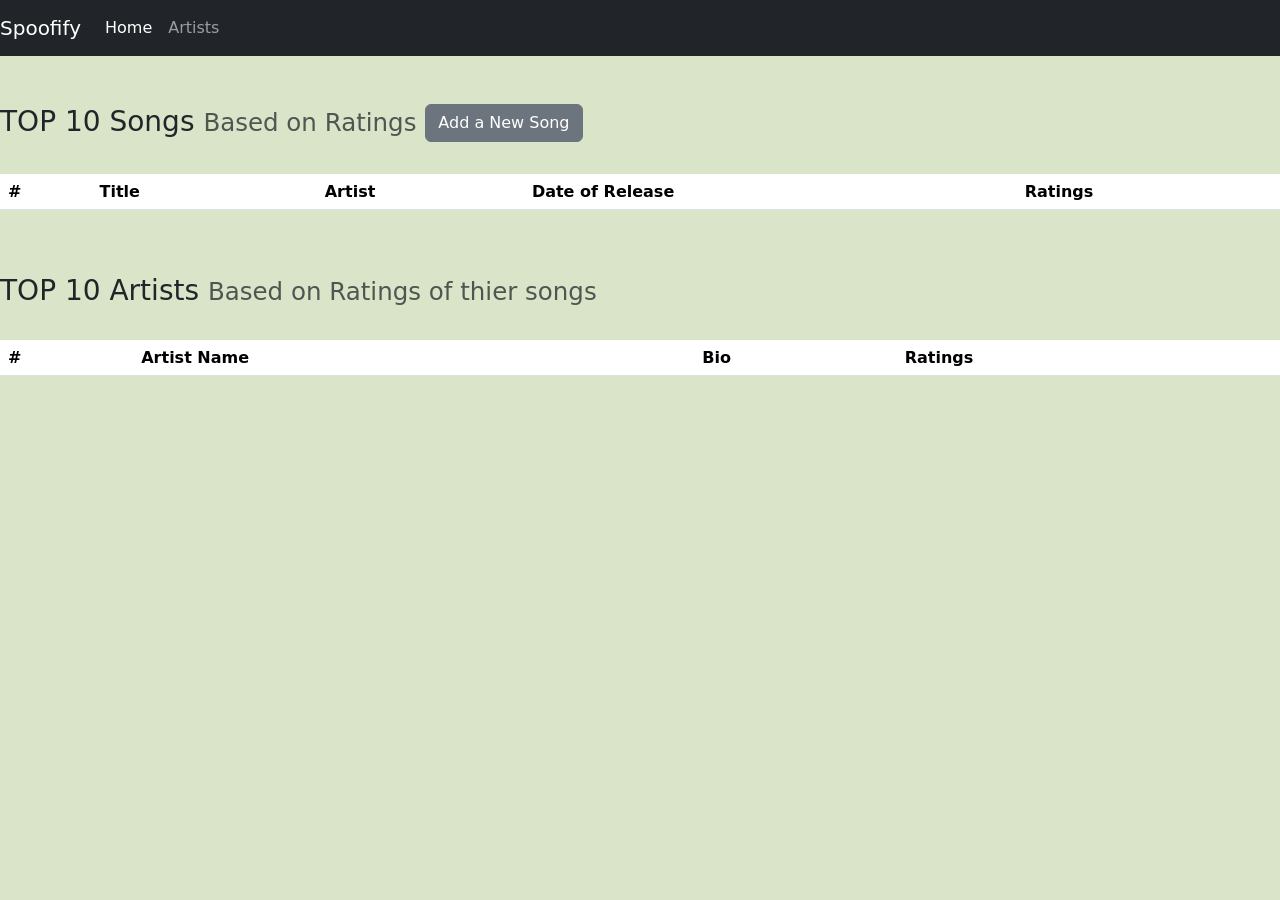
==== commit a6e23d01: "getMusic Added" ====
--- a/templates/index.html
+++ b/templates/index.html
@@ -25,6 +25,13 @@
       integrity="sha384-OERcA2EqjJCMA+/3y+gxIOqMEjwtxJY7qPCqsdltbNJuaOe923+mo//f6V8Qbsw3"
       crossorigin="anonymous"></script>
     <script>
+                          $(document).ready(function ()
+                          {
+                            if(sessionStorage.['token'])
+                            {
+                              alert("User is logged in");
+                            }
+                          }
                           function getItems() {
                             $.ajax({
                               url: "/getArtist",
@@ -76,8 +83,7 @@
                             });
         });
 
-</script>
-<script>
+
                           $(document).ready(function () {
 
                             $("#btnLogin").click(function () {
@@ -92,37 +98,20 @@
                                   type: 'POST',
                                   url: '/login',
                                   dataType: 'json',
-                                  // data: JSON.stringify({"username": username, "password": password}),
-                                  // contentType: "application/json",
                                   async: false,
-                                  // headers: {
-                                  //   'Authorization': 'Basic ' + btoa(username + ':' + password)
-                                  // },
                                   beforeSend: function (xhr){ 
                                       xhr.setRequestHeader('Authorization',"Basic " + btoa(username + ":" + password));
                                   },
-                                  // contentType: 'application/json;charset=UTF-8',
-                                //   beforeSend: function (xhr) {
-                                //     xhr.setRequestHeader ("Authorization", "Basic " + btoa(username + ":" + password));
-                                // },
-                                  //whatever you need
-                                  // beforeSend: function (xhr) {
-                                  //     xhr.setRequestHeader('Authorization', make_base_auth(username, password));
-                                  // },
-                                  success: function (xhr) {
-                                    alert(xhr.responseText);
-                                    console.log('Success!', xhr.responseText);
+                                  success: function (data) {
+                                    alert(data.token);
+                                    sessionStorage.setItem("token", data.token) 
                                   },
                                   error: function (xhr, errorThrown) {
                                     alert('Error!', xhr.responseText, errorThrown);
                                     console.log('Error!', errorThrown);
                                   }
                               });
-                              function make_base_auth(user, password) {
-                                var tok = user + ':' + password;
-                                var hash = btoa(tok);
-                                return 'Basic ' + hash;
-                            }
+                            
                             });
   });
 
@@ -229,9 +218,10 @@
                         // for(int i=1;i<data.length;i++) {
                           var i =1 ;
                         data.forEach((itemData) => {
-                          
+
                           temp += "<tr>";
                           temp+= "<td>" + i++ + "</td>";
+                          temp+= "<td>" + "<img src='http://127.0.0.1:5000/getMusicImage/"+itemData.musicId+"' width = '50' height = '50'>" + "</td>";
                           temp += "<td>" + itemData.musicName + "</td>";
                           temp += "<td>" + itemData.artistName + "</td>";
                           temp += "<td>" + itemData.musicDor + "</td>";
@@ -240,14 +230,31 @@
                         });
           
                         document.getElementById('musicData').innerHTML = temp;
+
+                        // event.preventDefault();
+                        function getImage(id){
+
+                          var $img = $('<img/>', {
+                            src: "/getMusicImage/" + id
+                          });   
+                         $( "#imagecontent" ).append( $img);
+                         return  $img;
+                        // $.ajax({
+                        //   url: "/getMusicImage/" + id,
+                        //   method: 'GET',
+                        //   success: function(response) { 
+                        //   // for(var i = 0; i < response.data.length; i++){
+                        //     // console.log(response.data[i]);
+                        //     // console.log(response.data[i].images.original);
+                        //   $('#imagecontent').append('<img src="data:image/jpeg;,' + imageData + '" />');
+                        //   }
+                        // });
                       }
+                    }
                     }
                   )
                 }
               )
-              
-
-            
           
         </script>
   </head>
@@ -348,7 +355,7 @@
             <form>
               <div class="mb-3">
                 <label for="recipient-name" class="col-form-label">Name:</label>
-                <input type="text" class="form-control" id="name" required>
+                <input type="text" class="form-control" id="songName" required>
               </div>
               <div class="mb-3">
                 <label for="message-text" class="col-form-label">Artist:</label>
@@ -365,7 +372,7 @@
               </div>
               <div class="mb-3">
                 <label for="message-text" class="col-form-label">Image:</label>
-                <input type="file" class="form-control" id="DOR" required>
+                <input type="file" class="form-control" id="coverImage" required>
               </div>
 
 
@@ -422,7 +429,8 @@
       <thead class="thead-dark">
         <tr>
           <th>#</th>
-          <th>Name</th>
+          <th>Title</th>
+          <th></th>
           <th>Artist</th>
           <th>Date of Release</th>
           <th>Ratings</th>
